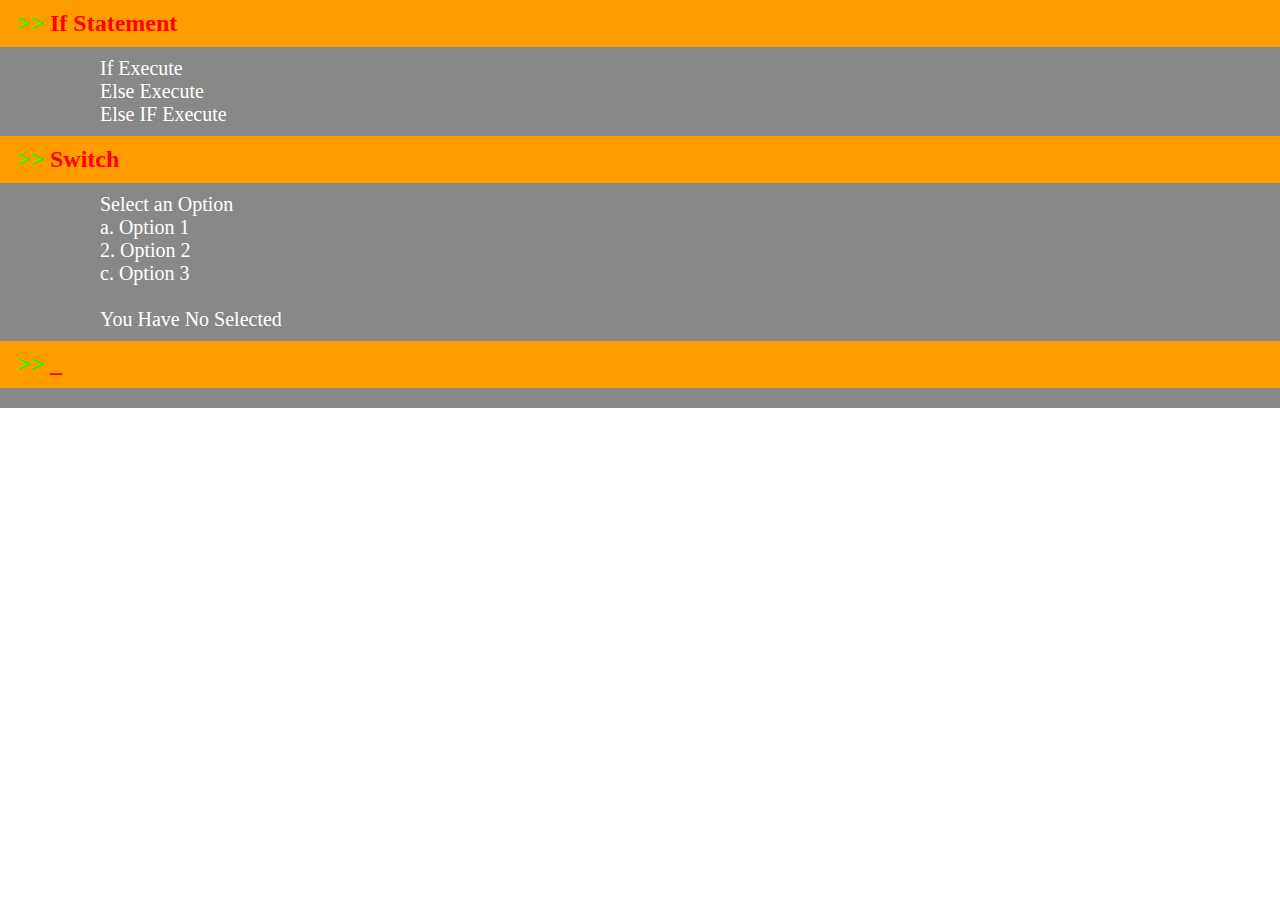
==== 07. Conditions.html @ 9990a1f9 "javascript" ====
<!DOCTYPE html>
<html lang="en">
<head>
    <meta charset="UTF-8">
    <meta http-equiv="X-UA-Compatible" content="IE=edge">
    <meta name="viewport" content="width=device-width, initial-scale=1.0">
    <title>Condition</title>
<link rel="stylesheet" href="assets/css/style.css">

</head>
<body>
    <div class="sec">
        <h2>If Statement </h2>
        <div class="bod">
            
            <script>
            if(true){
                document.write("If Execute");
            } else{
                document.write("Else Execute");
            }

                document.write("<br>");

            if(false){
                document.write("If Execute");
            } else{
                document.write("Else Execute");
            }

                document.write("<br>");
  
            if(false){
                document.write("If Execute");
            } else if(true){
                document.write("Else IF Execute");
            } else{
                document.write("Else Execute");
            }
            </script>
        </div>
    </div>


    <!-- <div class="sec">
        <h2> Nested If Condition </h2>
        <div class="bod">
            
            <script>
                var n1 = prompt("Frist Number:");
                var n2 = prompt("Second Number:");
                var n3 = prompt("Third Number:");



                document.write(`Your inputs Number 
                ${"<br>"}
                 Frist No. ${n1} ${"<br>"}
                 Second No. ${n2} ${"<br>"}
                 Third No. ${n3}`);
                    document.write("<br> <br>");
                 if(n1>= n2 && n1>= n3){
                    document.write(n1 + " This is largest Number");
                 } else if(n2>= n1 && n2>= n3){
                    document.write(n2 + " This is largest Number");
                 } else{
                    document.write(n3 + " This is largest Number");
                 }


                 document.write("<br> <br>");

                 if(n1>= n2){
                    if(n1 >= n3){
                        document.write(n1 + " This is largest Number");
                    }else{
                        document.write(n3 + " This is largest Number");
                    }
                 } else{
                    if(n2 >= n3){
                        document.write(n2 + " This is largest Number");
                    }else{
                        document.write(n3 + " This is largest Number");
                    }
                 }
            </script>
        </div>
    </div> -->

    <div class="sec">
        <h2>Switch </h2>
        <div class="bod">
            
            <script>
            
            document.write('Select an Option');
                document.write('<br>');
            document.write('a. Option 1');
                document.write('<br>');
            document.write('2. Option 2');
                document.write('<br>');
            document.write('c. Option 3');
            
            choice = prompt("Type Your Choice Option")
            var text;

            // If Else

            if (choice == "a") {
                text = "You Have Selected Option 1"
            }else if (choice == "b") {
                text = "You Have Selected Option 2"
            }else if (choice == "c") {
                text = "You Have Selected Option 3"
            }else {
                text = "You Have No Selected"
            }

            //Switch

            switch (choice){
                case "a" : text = "Option 1 Selected";
                break;
                case "b" : text = "Option 2 Selected";
                break;
                case "c" : text = "Option 3 Selected";
                break;
                case "a" : text = "Option Not Selected";
                break;
            }

                document.write('<br>');
                document.write('<br>');
            document.write(text);
            
            </script>
        </div>
    </div>




    <div class="sec">
        <h2>_ </h2>
        <div class="bod">
            
            <script>
            
            
            </script>
        </div>
    </div>



    
  
</body>
</html>
---- assets/css/style.css ----
*{
    padding: 0;
    margin: 0;
    outline: 0;
}

body{
    width: 100%;
    margin: 0 auto;
}
.sec{
    width: 100%;
    margin: 0 auto;
    position: relative;
}
.sec .bod{
    
    background: #888;
    color: #ffffff;
    font-size: 20px;
    padding: 10px 0 10px 100px;
}

.sec h2{
    background: rgb(255, 157, 0);
    padding: 10px 0 10px 50px;
    color: red;
}
.sec h2::after{
    content: ">>";
    position: absolute;
    top: 10px;
    left: 17px;
    color: lime;
    font-weight: 900;
}
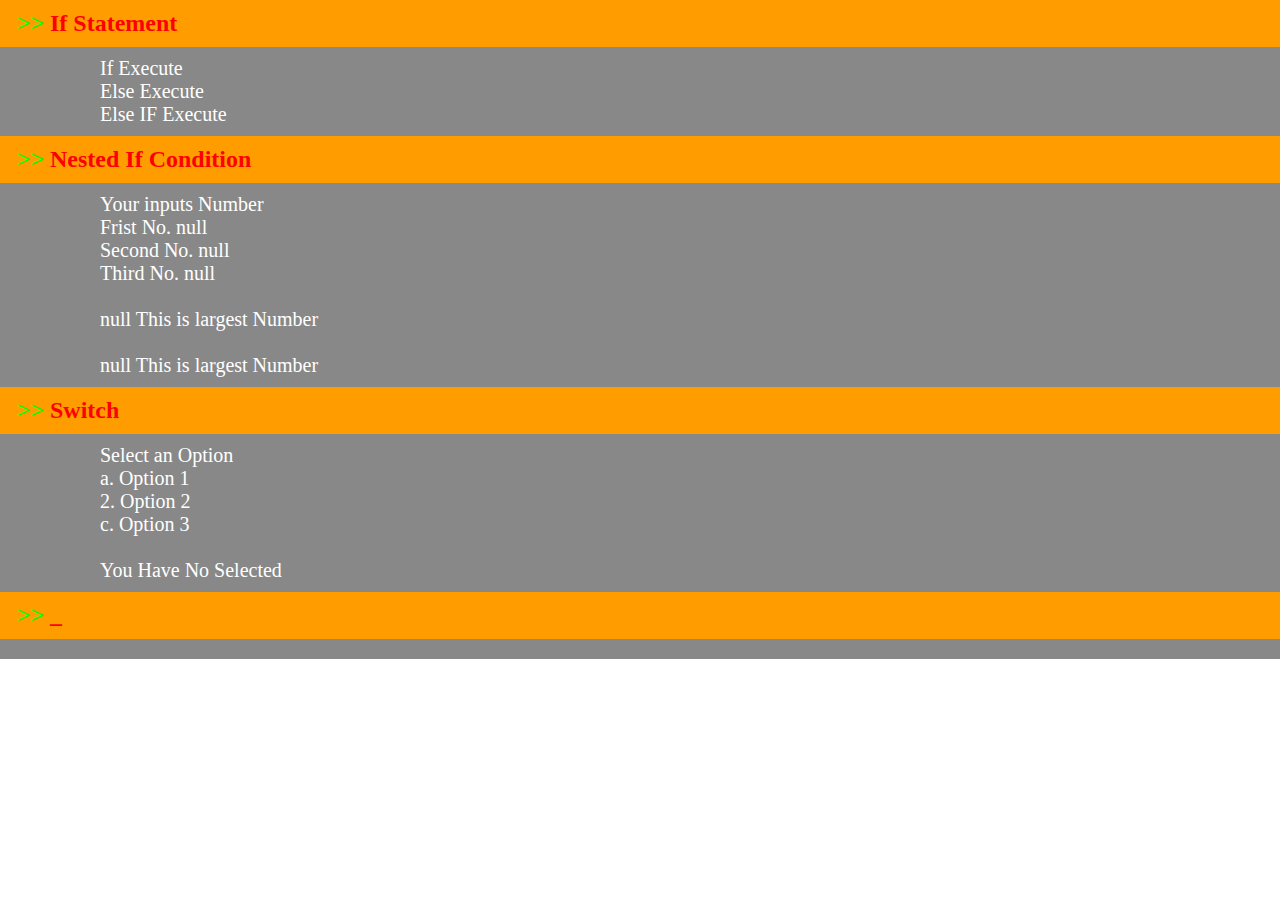
==== commit 7511fc59: "add some" ====
--- a/07. Conditions.html
+++ b/07. Conditions.html
@@ -42,7 +42,7 @@
     </div>
 
 
-    <!-- <div class="sec">
+    <div class="sec">
         <h2> Nested If Condition </h2>
         <div class="bod">
             
@@ -85,7 +85,7 @@
                  }
             </script>
         </div>
-    </div> -->
+    </div>
 
     <div class="sec">
         <h2>Switch </h2>
--- a/assets/css/style.css
+++ b/assets/css/style.css
@@ -7,6 +7,26 @@
 body{
     width: 100%;
     margin: 0 auto;
+}
+
+button{
+    background: rgb(223, 5, 158);
+    border: none;
+    padding: 10px 30px;
+    border-radius: 10px;
+    color: #fff;
+    font-weight: 900;
+    transition: all 0.3s;
+    cursor: pointer;
+
+}
+button:hover{
+    background: coral;
+    transition: all 0.3s;
+}
+button:checked{
+    background: rgb(185, 49, 0);
+    transition: all 0.3s;
 }
 .sec{
     width: 100%;
